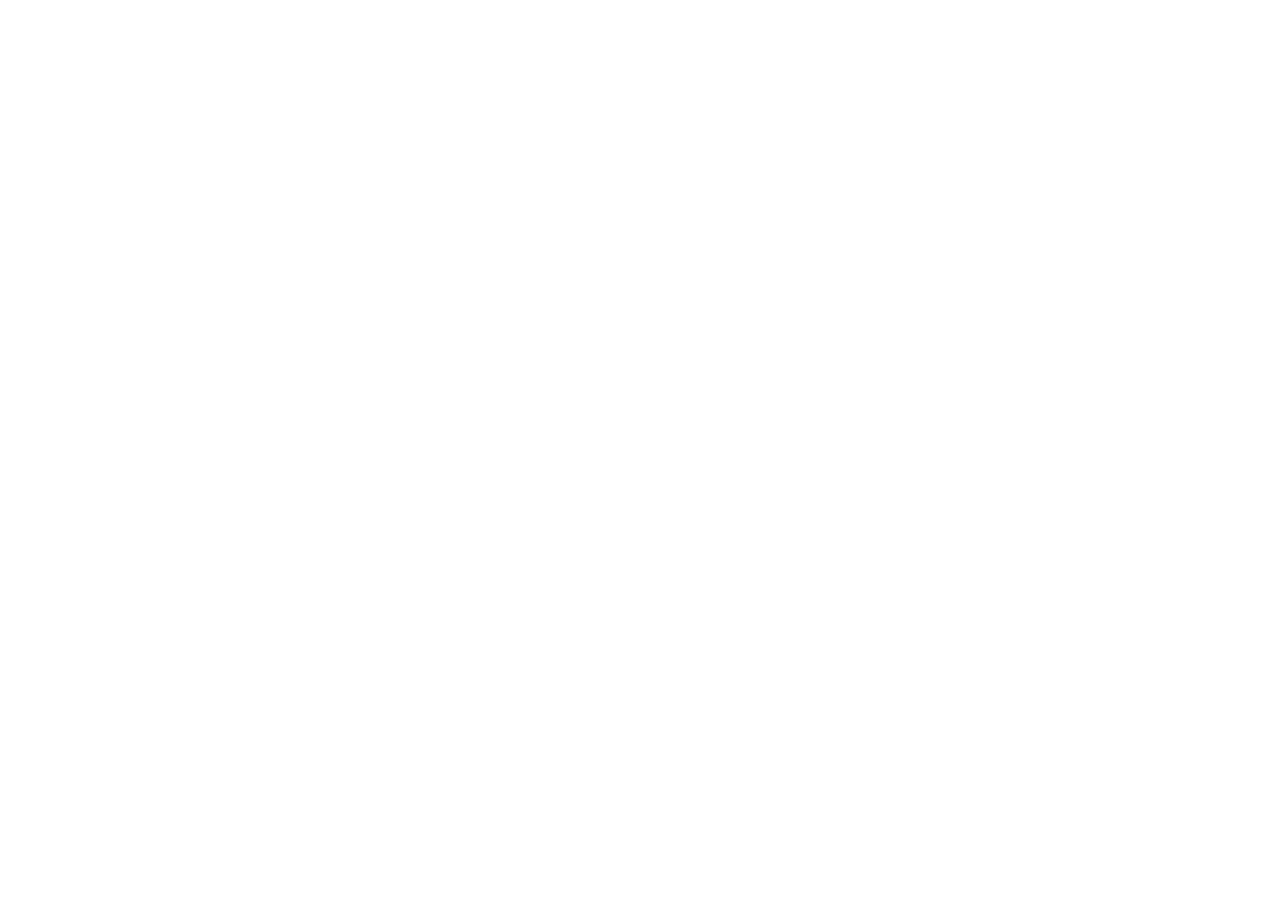
==== RocPapSci/index.html @ b0974982 "lets get started" ====
<html lang="en">
<head>
    <meta charset="UTF-8">
    <meta http-equiv="X-UA-Compatible" content="IE=edge">
    <meta name="viewport" content="width=device-width, initial-scale=1.0">
    <title>Rock Paper Scissors</title>
    <script src="app.js"></script>
    <link rel="stylesheet" href="style.css">
</head>
<body>
    
    
</body>
</html>
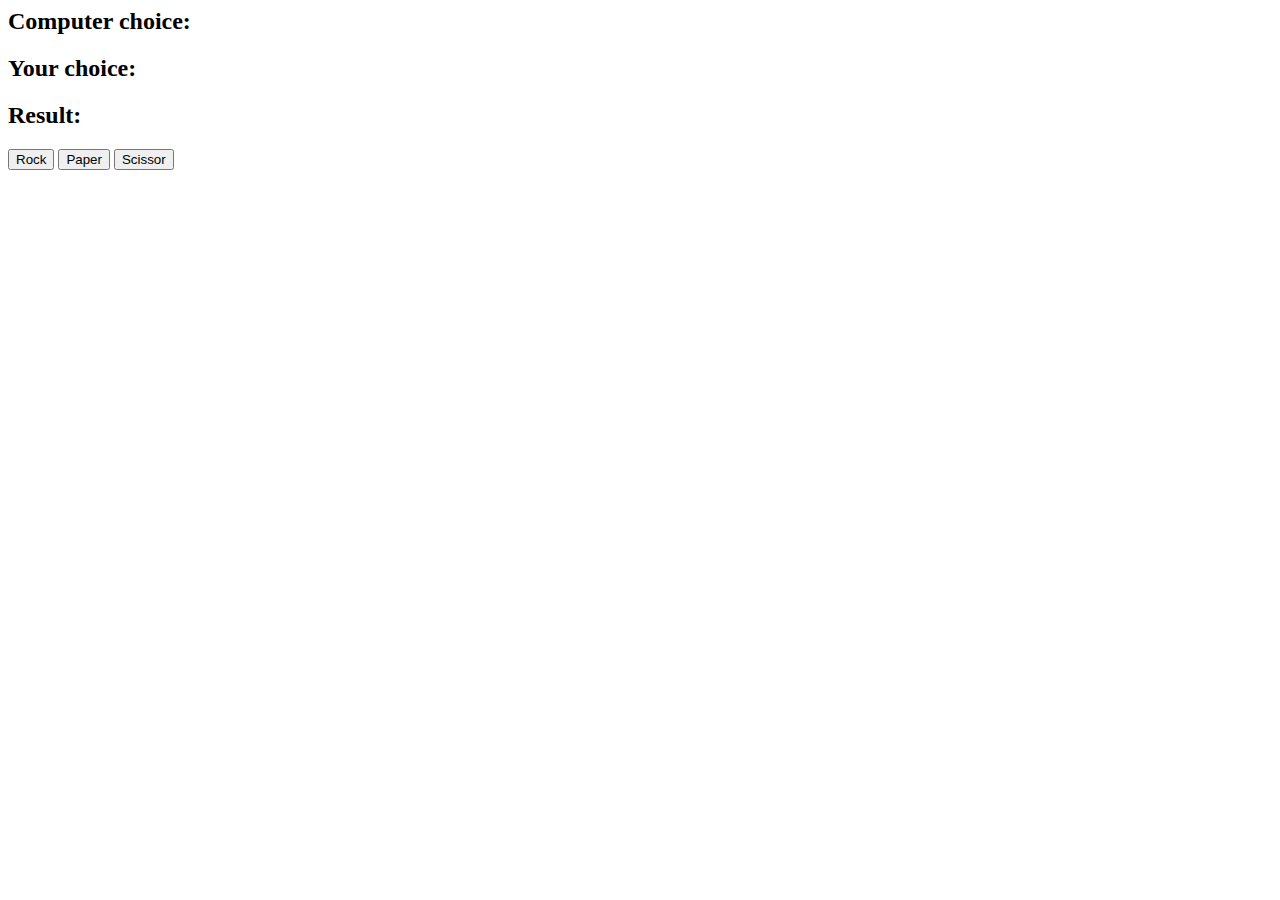
==== commit eb01ea3f: "lets get started 2" ====
--- a/RocPapSci/index.html
+++ b/RocPapSci/index.html
@@ -4,11 +4,19 @@
     <meta http-equiv="X-UA-Compatible" content="IE=edge">
     <meta name="viewport" content="width=device-width, initial-scale=1.0">
     <title>Rock Paper Scissors</title>
-    <script src="app.js"></script>
+    
     <link rel="stylesheet" href="style.css">
 </head>
 <body>
-    
-    
+    <h2> Computer choice: <span id="computer-choice"></span></h2>
+    <h2> Your choice: <span id="user-choice"></span></h2>
+    <h2>Result: <span id="result"></span></h2>
+
+    <button id="rock">Rock</button>
+    <button id="paper">Paper</button>
+    <button id="scissor">Scissor</button>
+
+
+    <script src="app.js"></script>
 </body>
 </html>